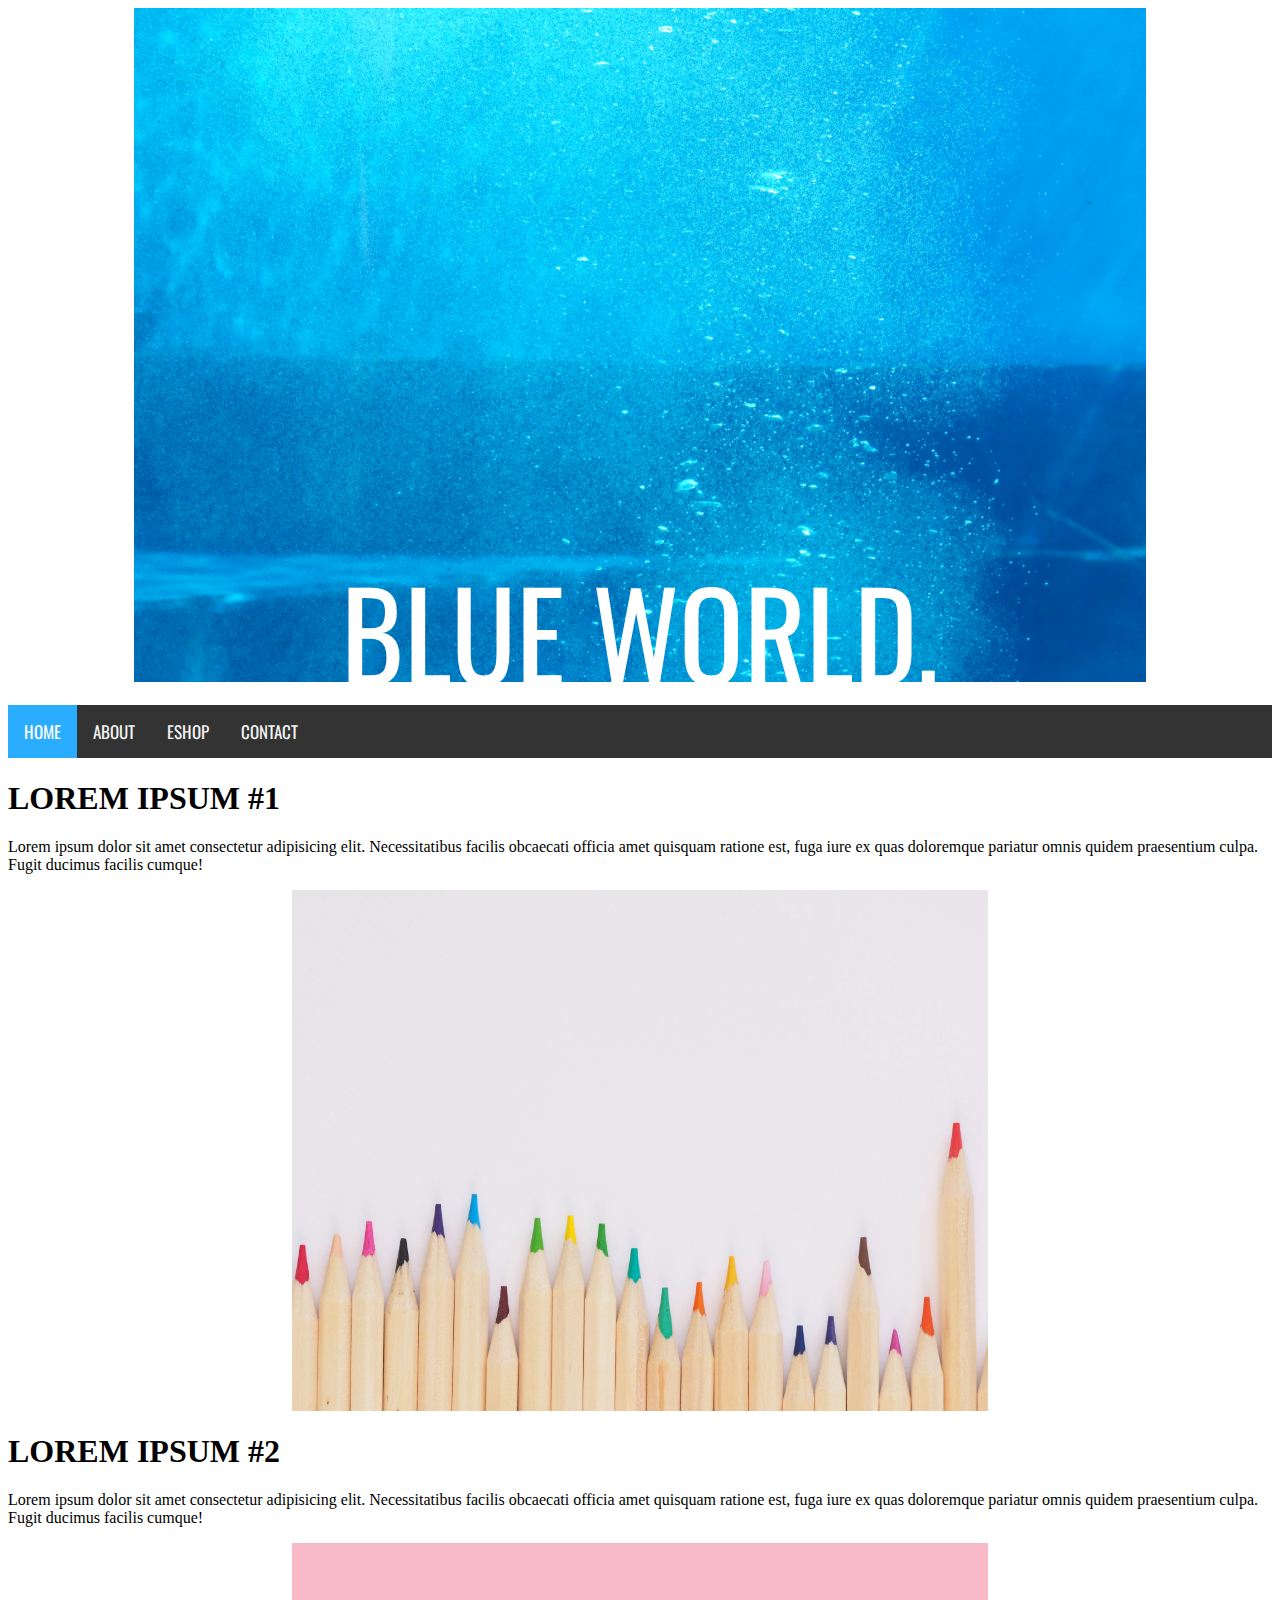
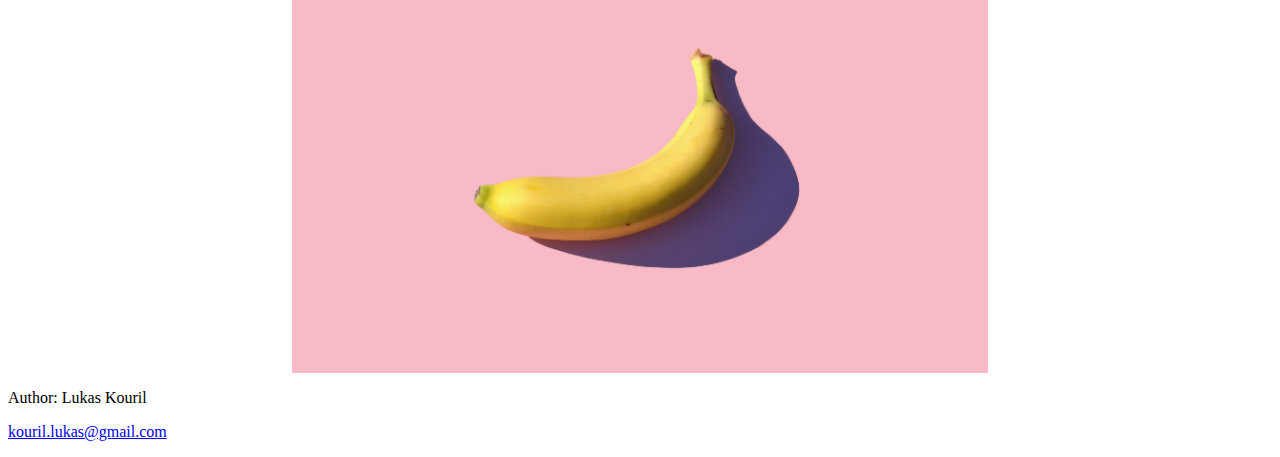
==== index.html @ 2bea90da "started new project" ====
<!DOCTYPE html>
<html lang="en">
<head>
    <meta charset="UTF-8">
    <meta http-equiv="X-UA-Compatible" content="IE=edge">
    <meta name="viewport" content="width=device-width, initial-scale=1.0">
    <link rel="icon" type="image/x-icon" href="/images/favicon.png">
    <link rel="stylesheet" href="style.css">
    <link rel="preconnect" href="https://fonts.googleapis.com">
<link rel="preconnect" href="https://fonts.gstatic.com" crossorigin>
<link href="https://fonts.googleapis.com/css2?family=Oswald:wght@700&display=swap" rel="stylesheet">
    <title>Welcome to Blue World</title>
</head>
<body>
<div class="header">
    <img class="bluepic" src="/images/header.jpg">
</div>
<div class="maintextdiv">
    <p class="maintext">BLUE WORLD.</p>
</div>

<div class="nav">
    <a class="active" href="#">HOME</a>
    <a href="about.html">ABOUT</a>
    <a href="#">ESHOP</a>
    <a href="#">CONTACT</a>
  </div>

<div>
    <div>
        <h1>LOREM IPSUM #1</h1>
        <p>Lorem ipsum dolor sit amet consectetur adipisicing elit. Necessitatibus facilis obcaecati officia amet quisquam ratione est, fuga iure ex quas doloremque pariatur omnis quidem praesentium culpa. Fugit ducimus facilis cumque!</p>
    <img class="post1" src="images/post1.jpg">
    </div>
</div>

<div>
    <div>
        <h1>LOREM IPSUM #2</h1>
        <p>Lorem ipsum dolor sit amet consectetur adipisicing elit. Necessitatibus facilis obcaecati officia amet quisquam ratione est, fuga iure ex quas doloremque pariatur omnis quidem praesentium culpa. Fugit ducimus facilis cumque!</p>
    <img class="post1" src="images/post2.jpg">
    </div>
</div>


<footer>
    <p>Author: Lukas Kouril</p>
    <p><a href="mailto:kouril.lukas@gmail.com">kouril.lukas@gmail.com</a></p>
</footer>
  
</body>

</html>
---- style.css ----
body {
    background-color: rgba(143, 214, 255, 0.647)
    display: flex;
}

.bluepic {
    display: block;
    margin-left: auto;
    margin-right: auto;
    width: 80%;
}

.post1 {
    display: block;
    margin-left: auto;
    margin-right: auto;
    width: 55%;
}

.maintext {
    color: rgb(255, 255, 255);
    font-size: 120px;
    font-family: Oswald;
    text-align: center;
    padding-top: 0;
    margin-top: -140px;
}

.nav {
    background-color: #333;
    overflow: hidden;
    margin-top: -135px;
    font-family: Oswald;
  }

.nav a {
    float: left;
    color: #f2f2f2;
    text-align: center;
    padding: 14px 16px;
    text-decoration: none;
    font-size: 17px;
  }

  .nav a:hover {
    background-color: #ddd;
    color: black;
  }

  .nav a.active {
    background-color: #2aadff;
    color: white;
  }
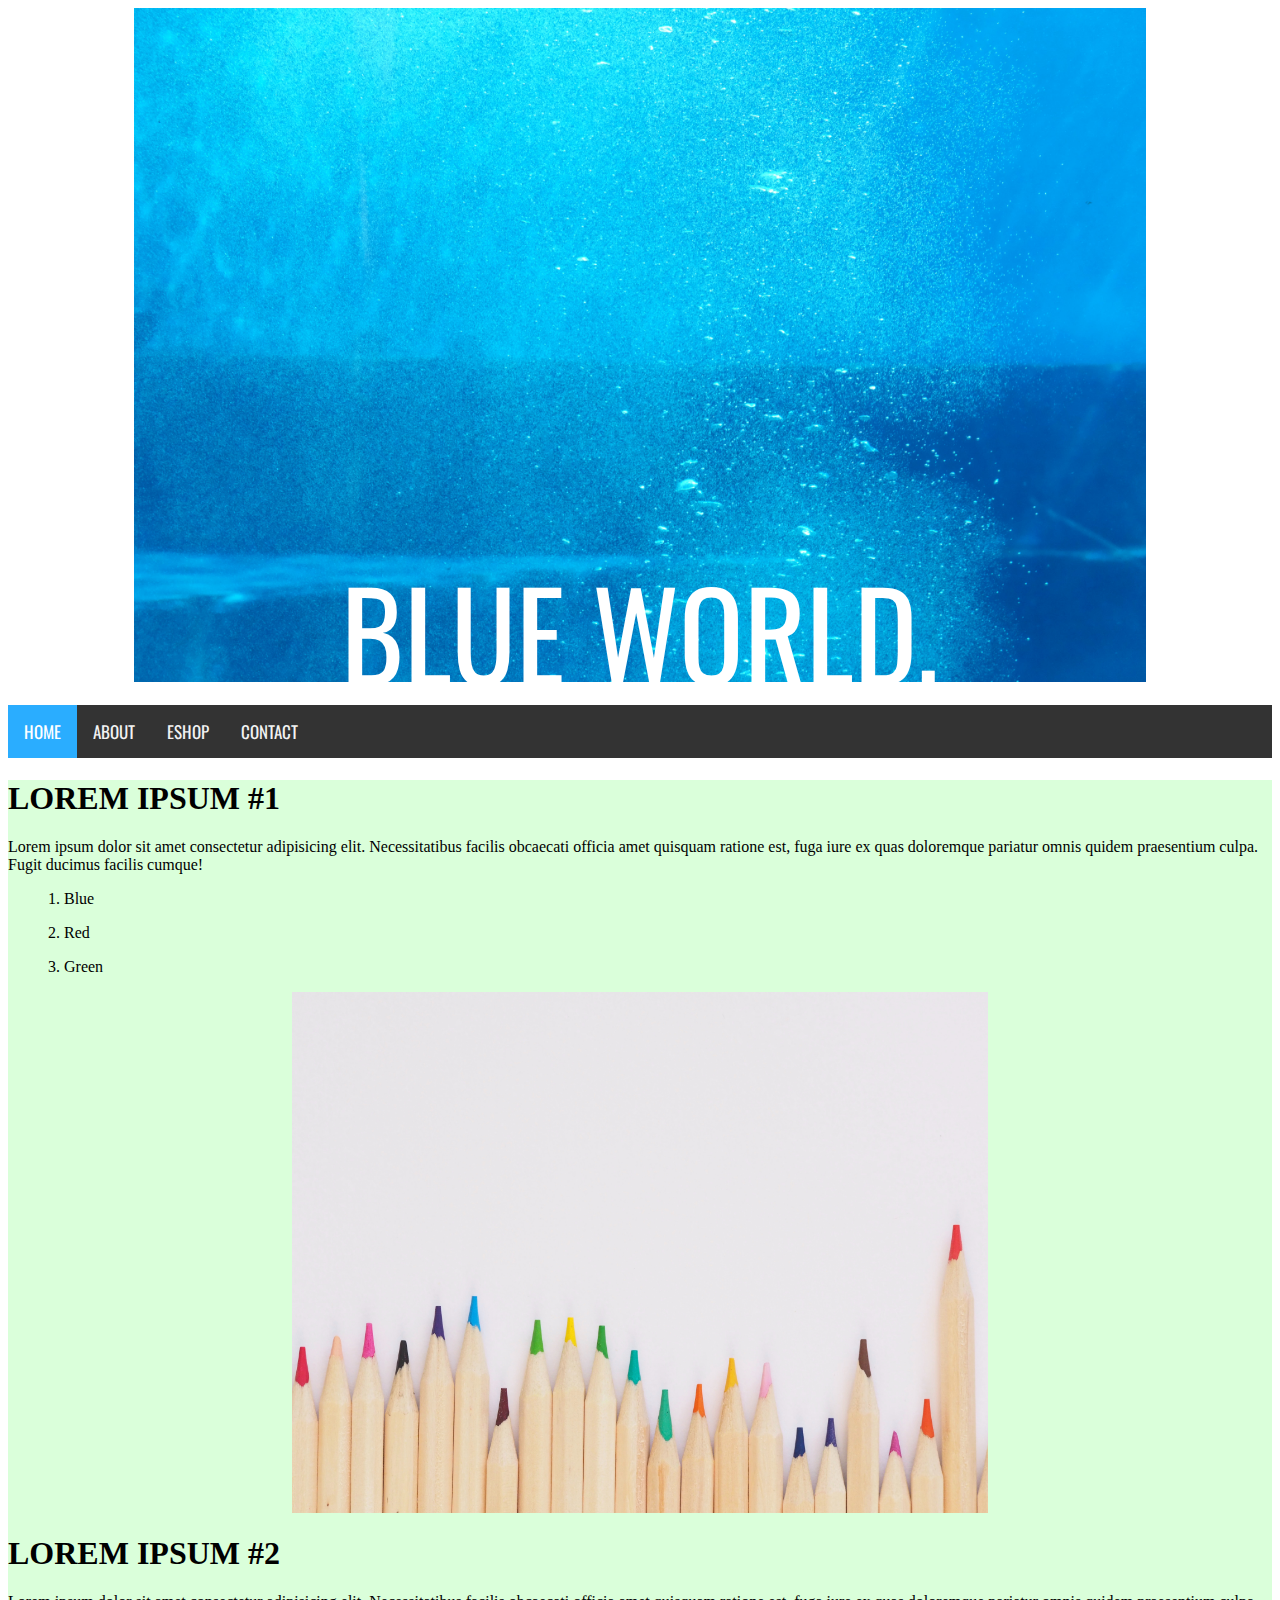
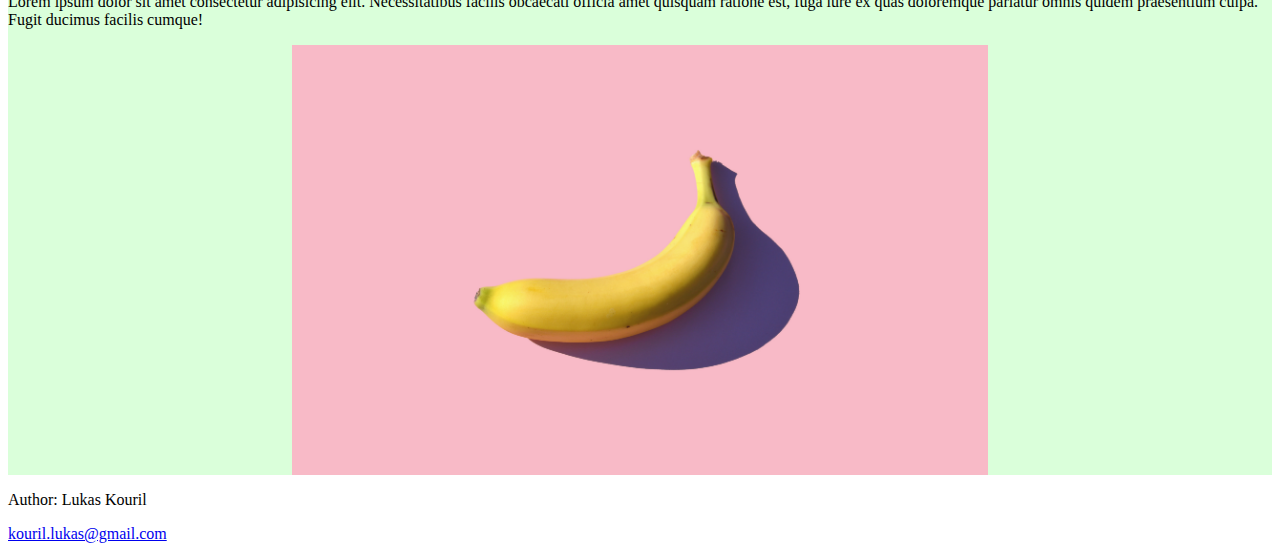
==== commit f2813f26: "final" ====
--- a/index.html
+++ b/index.html
@@ -25,23 +25,29 @@
     <a href="#">ESHOP</a>
     <a href="#">CONTACT</a>
   </div>
-
+  <main>
 <div>
-    <div>
+    <section>
         <h1>LOREM IPSUM #1</h1>
-        <p>Lorem ipsum dolor sit amet consectetur adipisicing elit. Necessitatibus facilis obcaecati officia amet quisquam ratione est, fuga iure ex quas doloremque pariatur omnis quidem praesentium culpa. Fugit ducimus facilis cumque!</p>
+        <p>Lorem ipsum dolor sit amet consectetur adipisicing elit. Necessitatibus facilis obcaecati officia amet quisquam 
+            ratione est, fuga iure ex quas doloremque pariatur omnis quidem praesentium culpa. Fugit ducimus facilis cumque!
+                <ul>1. Blue</ul>
+                <ul>2. Red</ul>
+                <ul>3. Green</ul>
+            </li>
+        </p>
     <img class="post1" src="images/post1.jpg">
-    </div>
+    </section>
 </div>
 
 <div>
-    <div>
+    <section>
         <h1>LOREM IPSUM #2</h1>
         <p>Lorem ipsum dolor sit amet consectetur adipisicing elit. Necessitatibus facilis obcaecati officia amet quisquam ratione est, fuga iure ex quas doloremque pariatur omnis quidem praesentium culpa. Fugit ducimus facilis cumque!</p>
     <img class="post1" src="images/post2.jpg">
-    </div>
+    </section>
 </div>
-
+</main>
 
 <footer>
     <p>Author: Lukas Kouril</p>
--- a/style.css
+++ b/style.css
@@ -52,4 +52,11 @@
     color: white;
   }
 
-  +  main {
+    background-color: rgb(218, 255, 218);
+  }
+
+  footer p {
+    border-radius: 3px;
+    color: black
+  }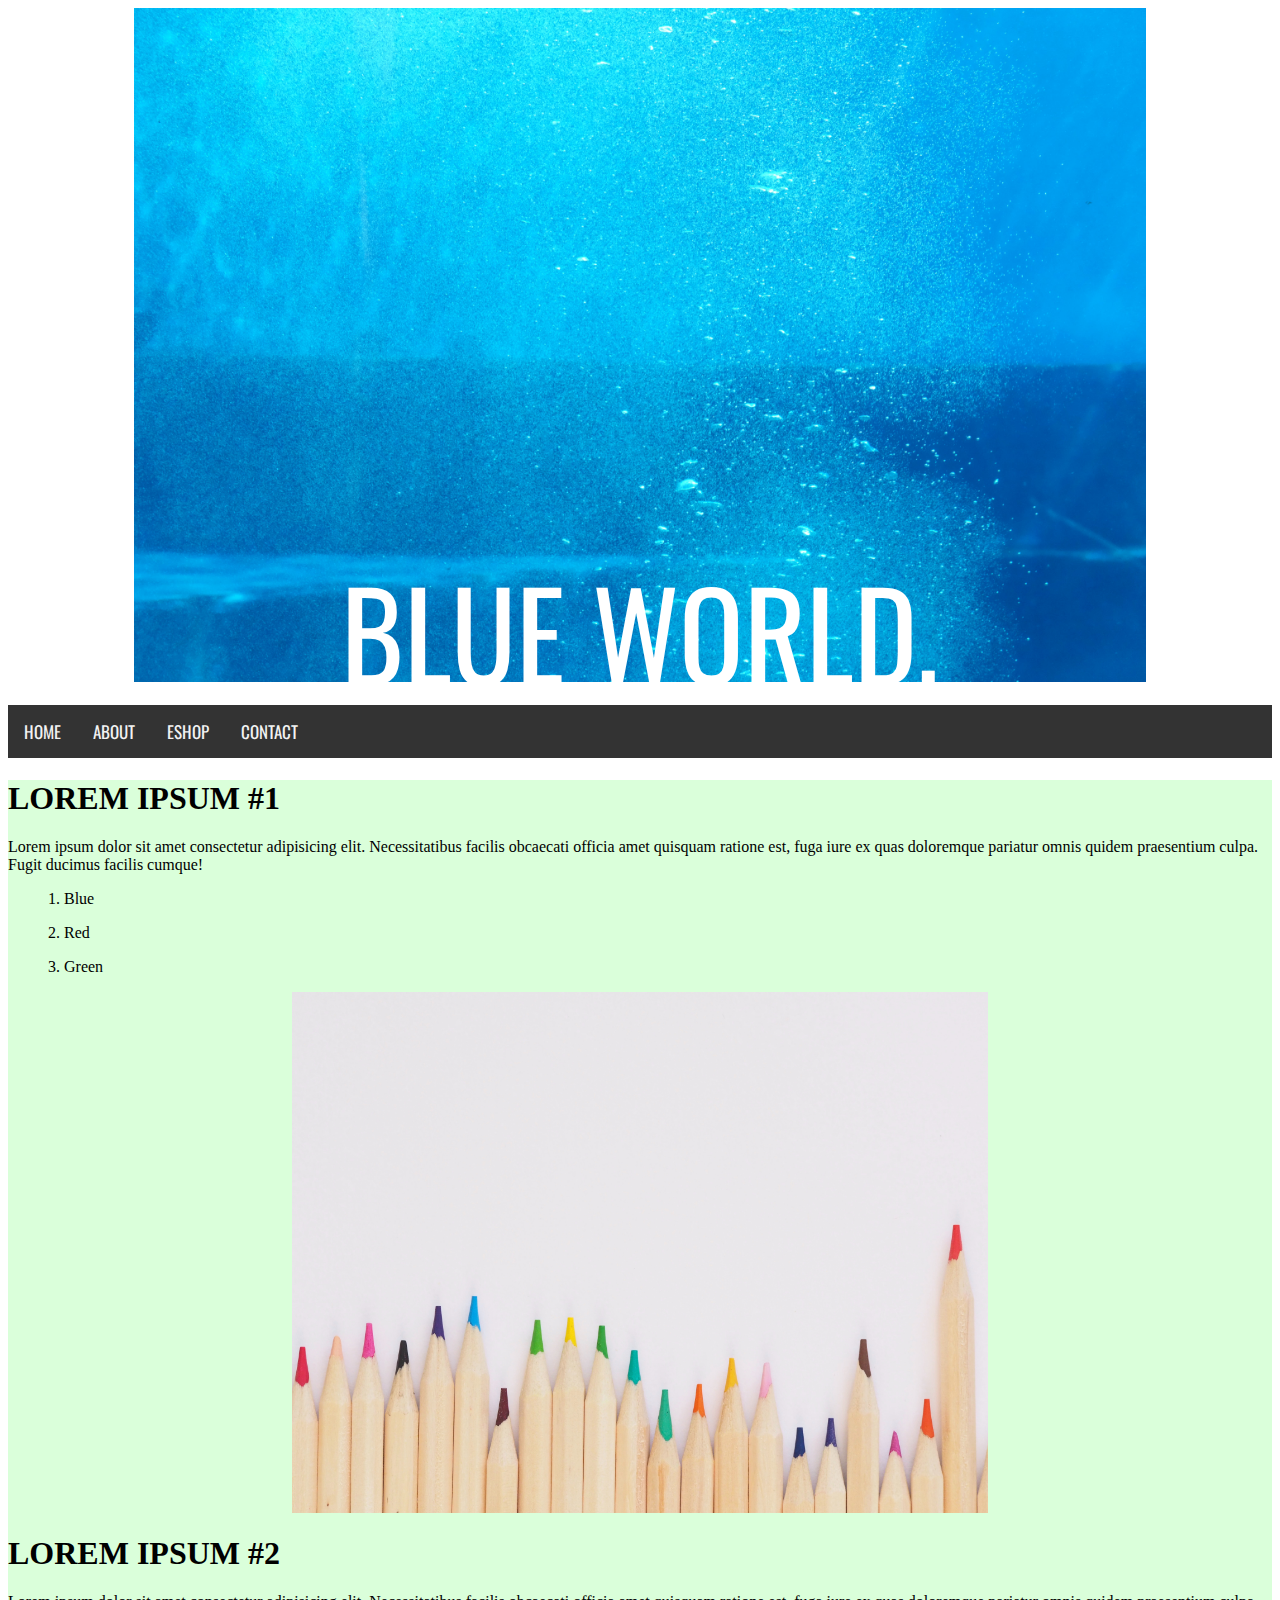
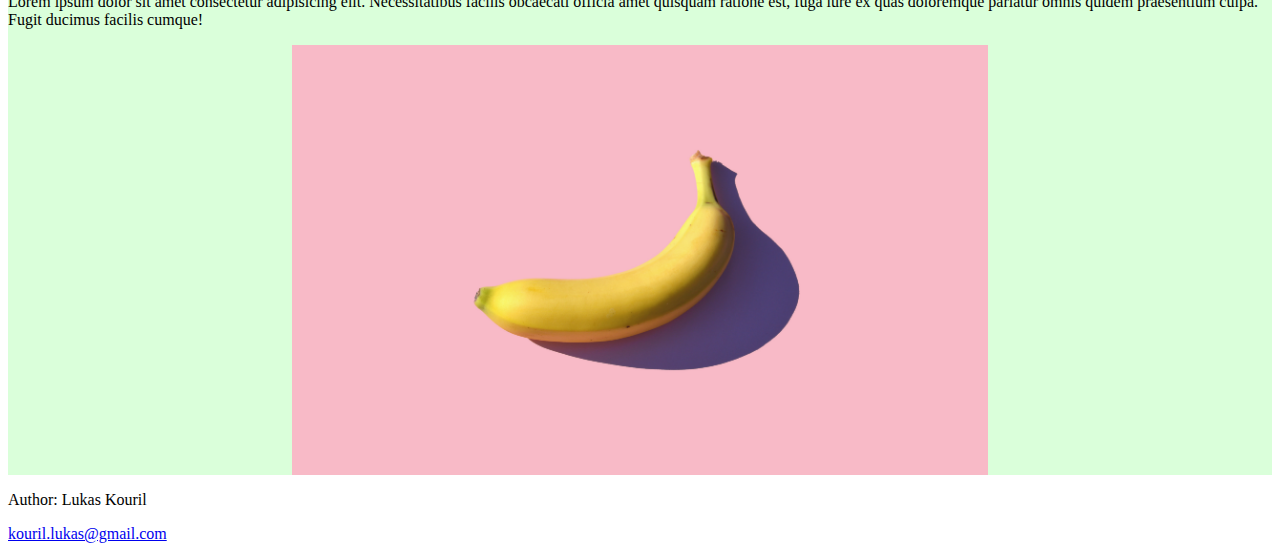
==== commit 8aad4bc6: "final2" ====
--- a/index.html
+++ b/index.html
@@ -20,7 +20,7 @@
 </div>
 
 <div class="nav">
-    <a class="active" href="#">HOME</a>
+    <a href="index.html">HOME</a>
     <a href="about.html">ABOUT</a>
     <a href="#">ESHOP</a>
     <a href="#">CONTACT</a>
--- a/style.css
+++ b/style.css
@@ -47,11 +47,6 @@
     color: black;
   }
 
-  .nav a.active {
-    background-color: #2aadff;
-    color: white;
-  }
-
   main {
     background-color: rgb(218, 255, 218);
   }
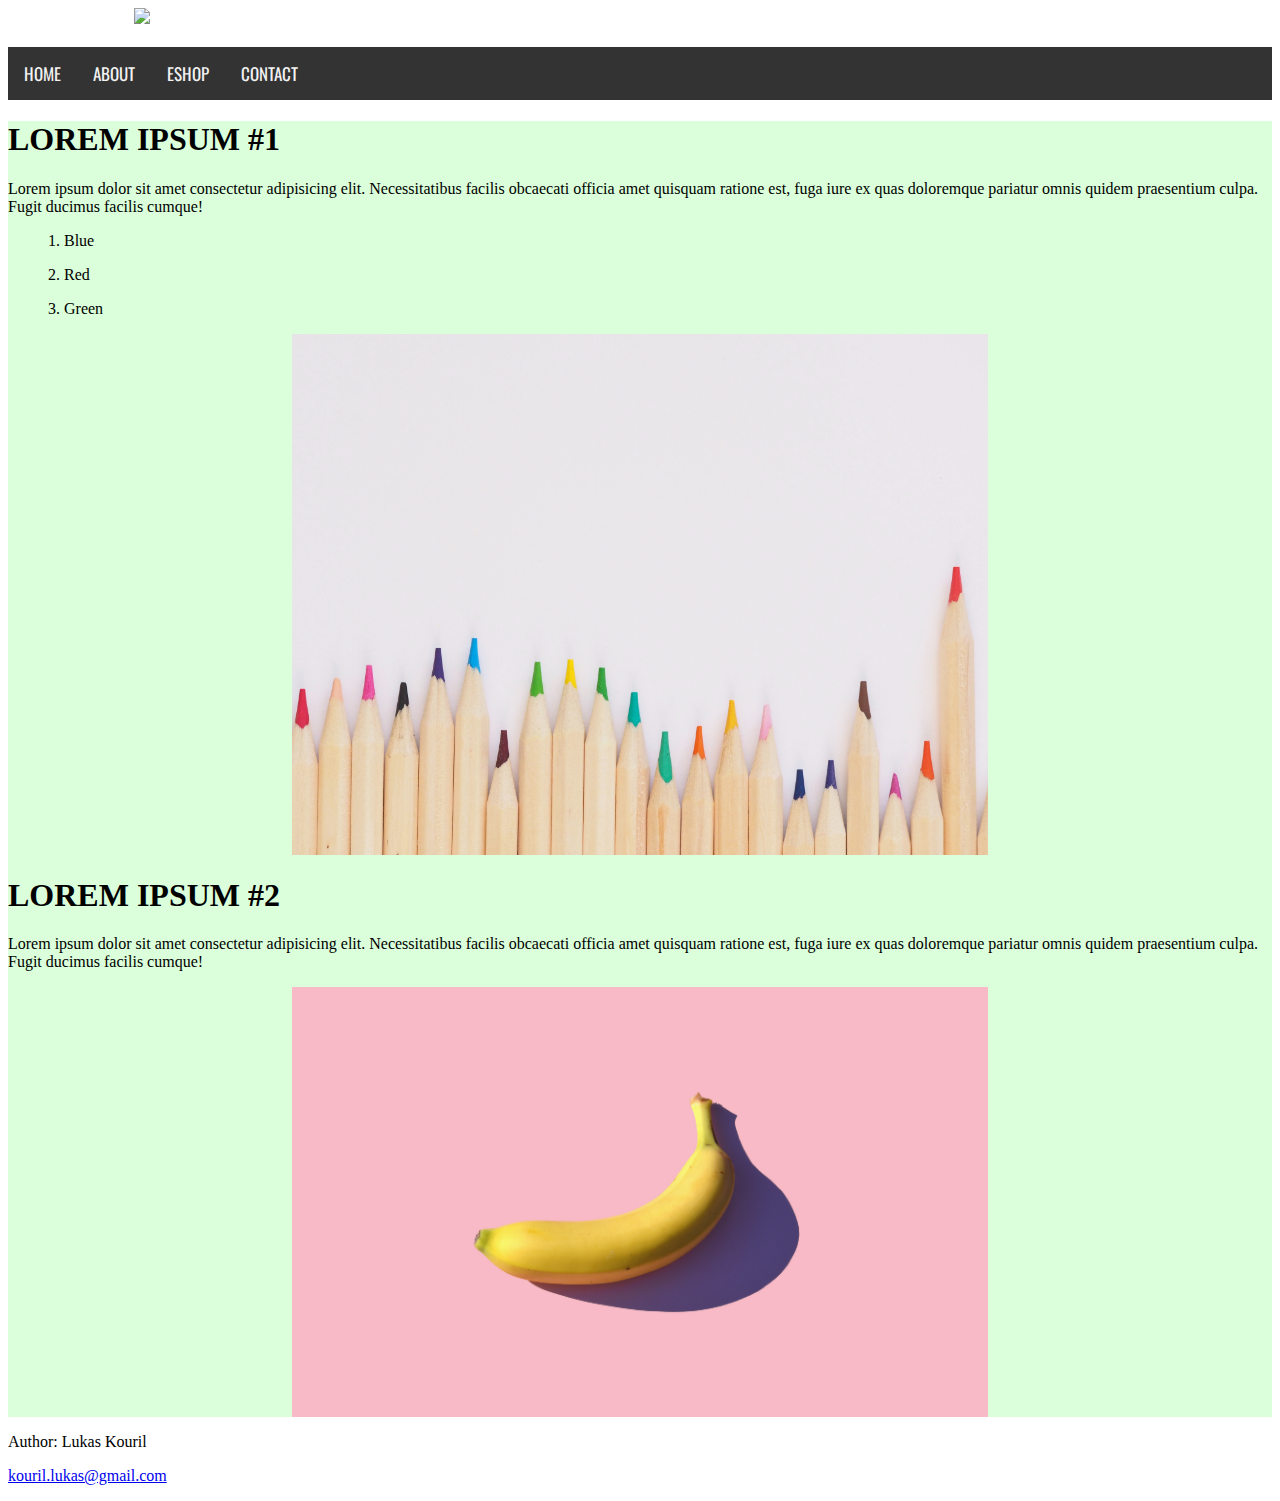
==== commit 7c761f2a: "ff" ====
--- a/index.html
+++ b/index.html
@@ -13,7 +13,7 @@
 </head>
 <body>
 <div class="header">
-    <img class="bluepic" src="/images/header.jpg">
+    <img class="bluepic" src="/images/header.JPG">
 </div>
 <div class="maintextdiv">
     <p class="maintext">BLUE WORLD.</p>
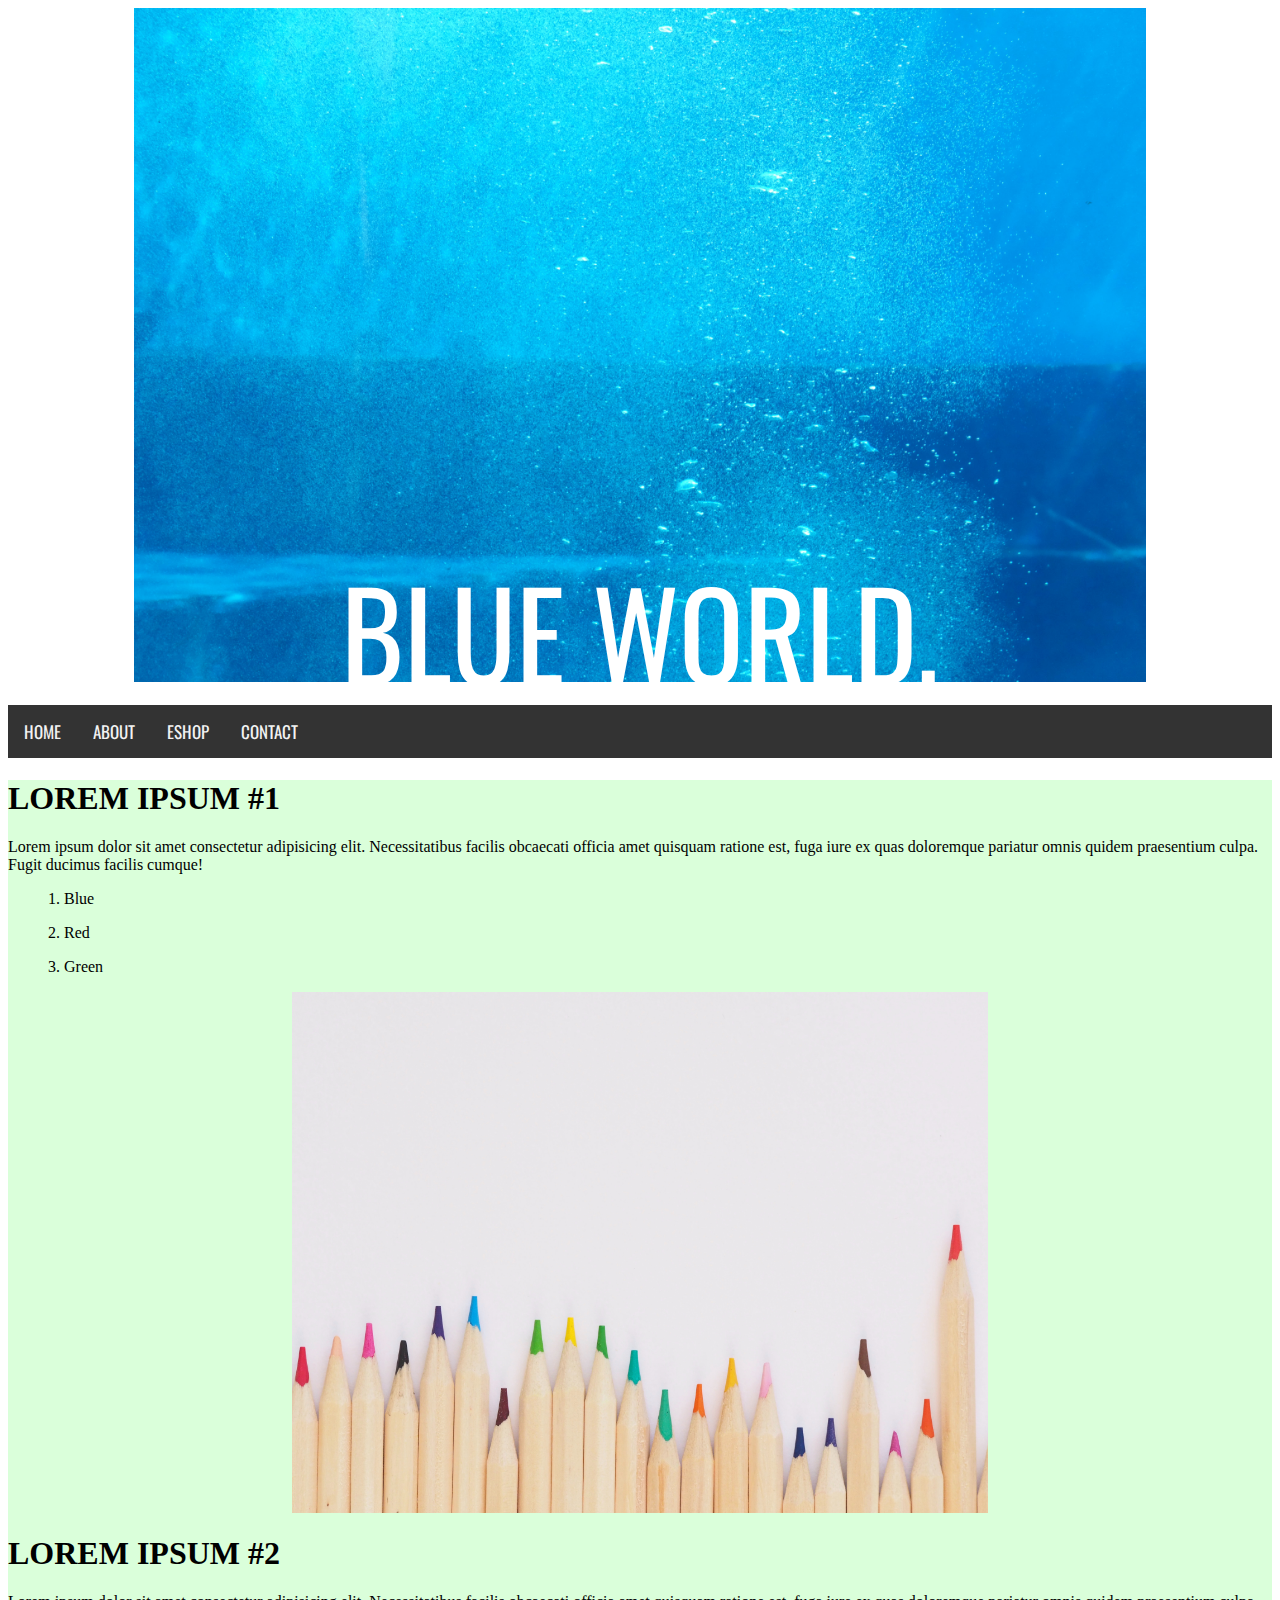
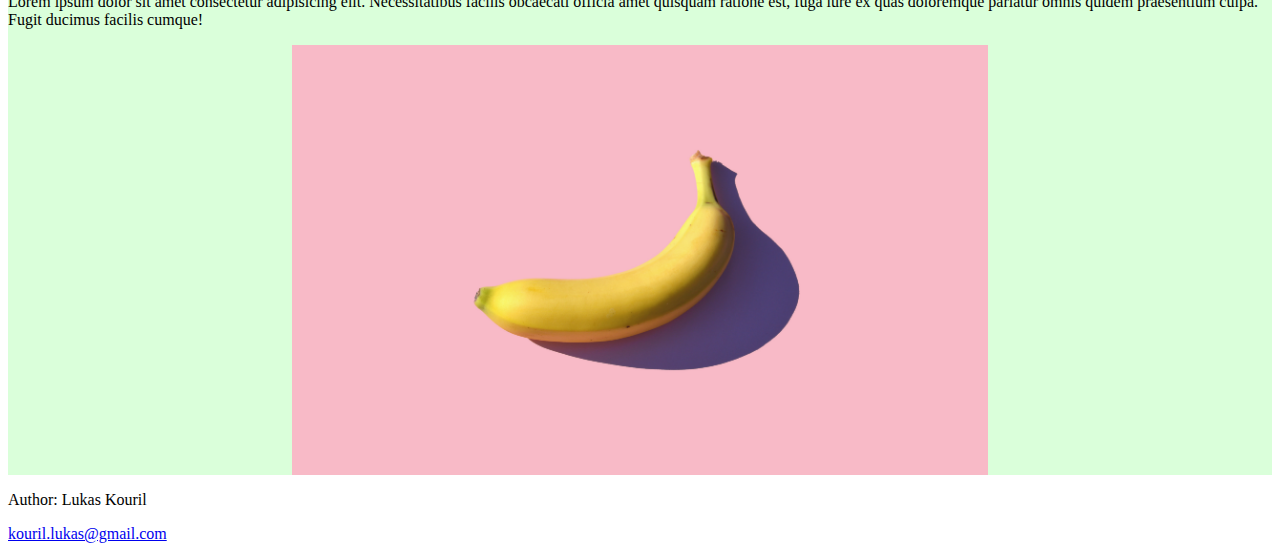
==== commit 238ac99e: "ffffff" ====
--- a/index.html
+++ b/index.html
@@ -13,7 +13,7 @@
 </head>
 <body>
 <div class="header">
-    <img class="bluepic" src="/images/header.JPG">
+    <img class="bluepic" src="/images/header.jpg">
 </div>
 <div class="maintextdiv">
     <p class="maintext">BLUE WORLD.</p>
